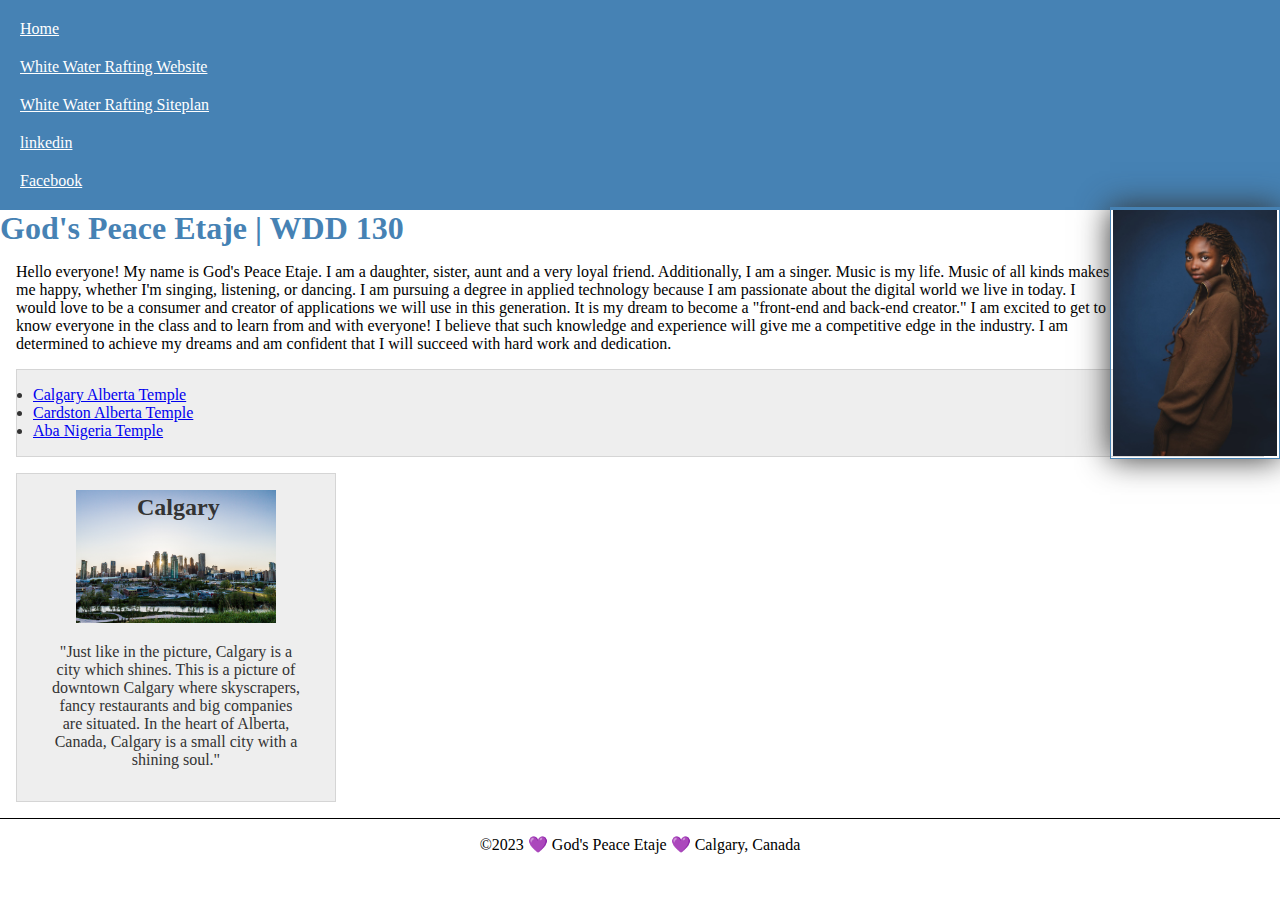
==== index.html @ 40fc112f "second home assignment" ====
<!-- 22nd June 2023 -->
<!DOCTYPE html>
<html lang="en-US">

<head>
    <meta charset="UTF-8">
    <meta name="viewport" content="width=device-width, initial-scale=1.0">
    <title>God's Peace Etaje | WDD 130</title>
    <meta name="description" content="Peace Etaje's BYU-Idaho WDD 130 course hero page">
    <meta name="author" content="God's Peace Etaje">
    <link rel="stylesheet" href="styles/styles.css">
</head>

<body>
    <header>
        <nav>    
            <a href="#">Home</a>        
            <a href="wwr/">White Water Rafting Website</a>
            <a href="wwr/site-plan-rafting.html">White Water Rafting Siteplan</a>
            <a href="https://linkedin.com">linkedin</a>
            <a href="https://facebook.com">Facebook</a>
          </nav>   
    </header>
    <main>
    <h1>God's Peace Etaje | WDD 130</h1>
    <img src="images/profile.jpg"  alt="Hello, my name is God's Peace Etaje" width="200" >
    <p>Hello everyone! My name is God's Peace Etaje. I am a daughter, sister, aunt and a very loyal friend. Additionally, I am a singer. Music is my life. Music of all kinds makes me happy, whether I'm singing, listening, or dancing. I am pursuing a degree in applied technology because I am passionate about the digital world we live in today. I would love to be a consumer and creator of applications we will use in this generation. It is my dream to become a "front-end and back-end creator." I am excited to get to know everyone in the class and to learn from and with everyone! I believe that such knowledge and experience will give me a competitive edge in the industry. I am determined to achieve my dreams and am confident that I will succeed with hard work and dedication.</p>
    <ul class="box">
        <li><a href="https://www.churchofjesuschrist.org/temples/details/calgary-alberta-temple?lang=eng" target="_blank">Calgary Alberta Temple</a></li>
        <li><a href= "https://www.churchofjesuschrist.org/temples/details/cardston-alberta-temple?lang=eng" target="_blank">Cardston Alberta Temple</a</li>
        <li><a href="https://www.churchofjesuschrist.org/temples/details/aba-nigeria-temple?lang=eng" target="_blank">Aba Nigeria Temple</a></li>
    </ul>
    </main>
    
    <aside class="box"> 
        <h2>Calgary</h2>
        <img src="images/Calgary.jpg" alt="Downtown Calgary">
        <p>"Just like in the picture, Calgary is a city which shines. This is a picture of downtown Calgary where skyscrapers, fancy restaurants and big companies are situated. In the heart of Alberta, Canada, Calgary is a small city with a shining soul."</p>
    </aside>
    <footer>
        <p>&#169;2023 &#128156; God's Peace Etaje &#128156; Calgary, Canada</p>
    </footer>
</body>

</html>
---- styles/styles.css ----
*{
  margin: 0;
  padding: 0;
  box-sizing: border-box;
} 

nav {
    background-color: steelblue;
    padding: 10px;
}

nav a  {
    color: white;
    padding: 10px;
    display: block;
  }

  h1 {
    color: steelblue;
  }

  main img {
    width: 170px;
    height: auto;
    border: 1px solid steelblue;
    padding: 2px;
    box-shadow: 0 0 30px #333;
    float: right;
    position: relative; top: -40px; 
  }

  p {
    margin:1rem;
  }

aside{
    width: 20em;
    text-align: center;
    position: relative;
}

aside h2 {
  position: absolute;
  top: 20px;
  left: 120px;
}

aside img {
    width: 200px;
    height: auto;
}

footer {
    margin-top: 1em;
    border-top: 1px solid #000;
    text-align: center;
}

/* class selectors */
.box {
  margin: 1rem;
  border: 1px solid rgba(0,0,0,.1) ;
  padding: 1rem;
  background-color: #eee;
  color: #333; 
}
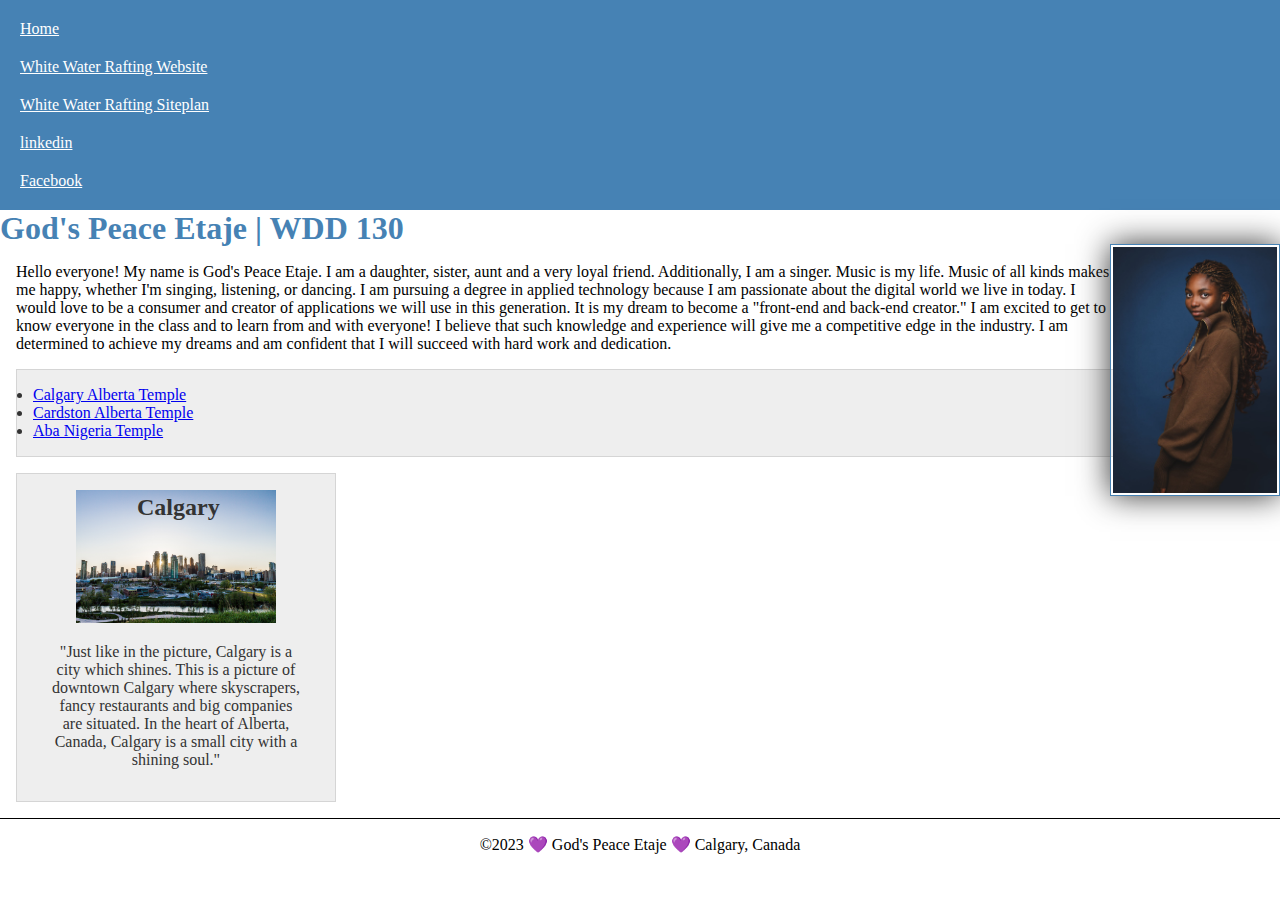
==== commit b06f928d: "correction" ====
--- a/index.html
+++ b/index.html
@@ -25,7 +25,7 @@
     <h1>God's Peace Etaje | WDD 130</h1>
     <img src="images/profile.jpg"  alt="Hello, my name is God's Peace Etaje" width="200" >
     <p>Hello everyone! My name is God's Peace Etaje. I am a daughter, sister, aunt and a very loyal friend. Additionally, I am a singer. Music is my life. Music of all kinds makes me happy, whether I'm singing, listening, or dancing. I am pursuing a degree in applied technology because I am passionate about the digital world we live in today. I would love to be a consumer and creator of applications we will use in this generation. It is my dream to become a "front-end and back-end creator." I am excited to get to know everyone in the class and to learn from and with everyone! I believe that such knowledge and experience will give me a competitive edge in the industry. I am determined to achieve my dreams and am confident that I will succeed with hard work and dedication.</p>
-    <ul class="box">
+    <ul class="box indented">
         <li><a href="https://www.churchofjesuschrist.org/temples/details/calgary-alberta-temple?lang=eng" target="_blank">Calgary Alberta Temple</a></li>
         <li><a href= "https://www.churchofjesuschrist.org/temples/details/cardston-alberta-temple?lang=eng" target="_blank">Cardston Alberta Temple</a</li>
         <li><a href="https://www.churchofjesuschrist.org/temples/details/aba-nigeria-temple?lang=eng" target="_blank">Aba Nigeria Temple</a></li>
--- a/styles/styles.css
+++ b/styles/styles.css
@@ -26,7 +26,7 @@
     padding: 2px;
     box-shadow: 0 0 30px #333;
     float: right;
-    position: relative; top: -40px; 
+    position: relative; top: -3px; 
   }
 
   p {
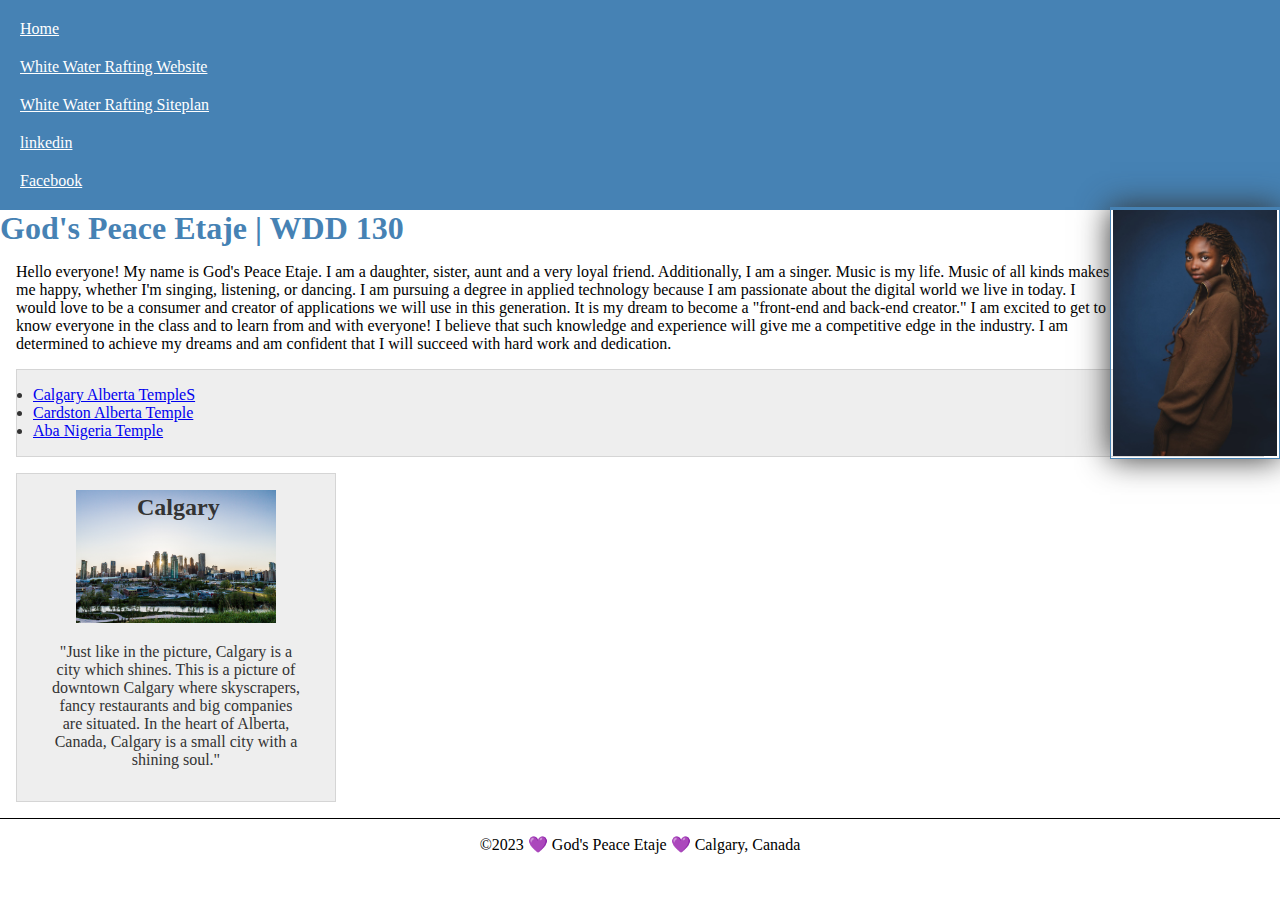
==== commit be3be3fc: "change" ====
--- a/index.html
+++ b/index.html
@@ -25,9 +25,9 @@
     <h1>God's Peace Etaje | WDD 130</h1>
     <img src="images/profile.jpg"  alt="Hello, my name is God's Peace Etaje" width="200" >
     <p>Hello everyone! My name is God's Peace Etaje. I am a daughter, sister, aunt and a very loyal friend. Additionally, I am a singer. Music is my life. Music of all kinds makes me happy, whether I'm singing, listening, or dancing. I am pursuing a degree in applied technology because I am passionate about the digital world we live in today. I would love to be a consumer and creator of applications we will use in this generation. It is my dream to become a "front-end and back-end creator." I am excited to get to know everyone in the class and to learn from and with everyone! I believe that such knowledge and experience will give me a competitive edge in the industry. I am determined to achieve my dreams and am confident that I will succeed with hard work and dedication.</p>
-    <ul class="box indented">
-        <li><a href="https://www.churchofjesuschrist.org/temples/details/calgary-alberta-temple?lang=eng" target="_blank">Calgary Alberta Temple</a></li>
-        <li><a href= "https://www.churchofjesuschrist.org/temples/details/cardston-alberta-temple?lang=eng" target="_blank">Cardston Alberta Temple</a</li>
+    <ul class="box">
+        <li><a href="https://www.churchofjesuschrist.org/temples/details/calgary-alberta-temple?lang=eng" target="_blank">Calgary Alberta TempleS</a></li>
+        <li><a href= "https://www.churchofjesuschrist.org/temples/details/cardston-alberta-temple?lang=eng" target="_blank">Cardston Alberta Temple</a></li>
         <li><a href="https://www.churchofjesuschrist.org/temples/details/aba-nigeria-temple?lang=eng" target="_blank">Aba Nigeria Temple</a></li>
     </ul>
     </main>
--- a/styles/styles.css
+++ b/styles/styles.css
@@ -26,7 +26,7 @@
     padding: 2px;
     box-shadow: 0 0 30px #333;
     float: right;
-    position: relative; top: -3px; 
+    position: relative; top: -40px; 
   }
 
   p {
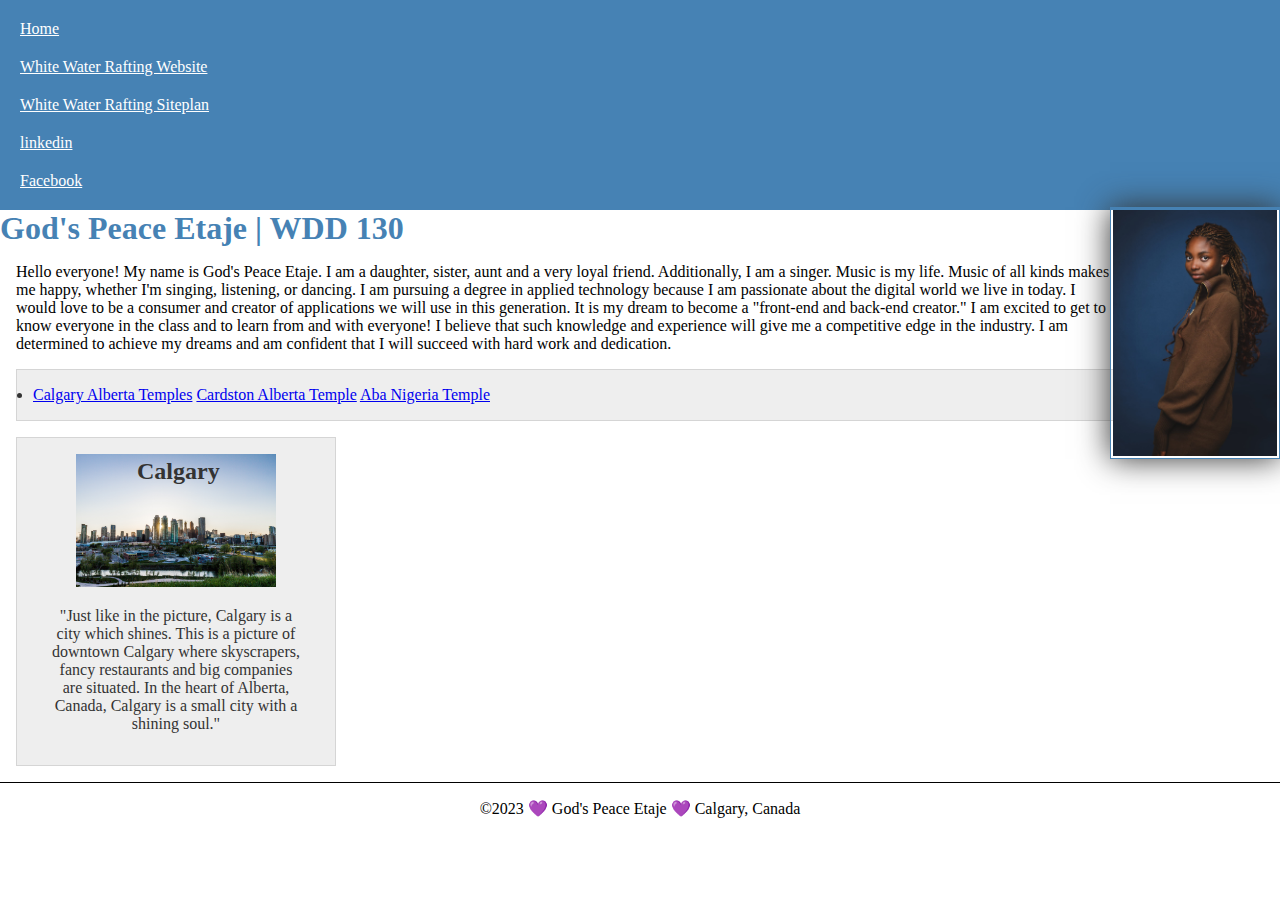
==== commit 1425bd15: "i need help" ====
--- a/index.html
+++ b/index.html
@@ -26,9 +26,10 @@
     <img src="images/profile.jpg"  alt="Hello, my name is God's Peace Etaje" width="200" >
     <p>Hello everyone! My name is God's Peace Etaje. I am a daughter, sister, aunt and a very loyal friend. Additionally, I am a singer. Music is my life. Music of all kinds makes me happy, whether I'm singing, listening, or dancing. I am pursuing a degree in applied technology because I am passionate about the digital world we live in today. I would love to be a consumer and creator of applications we will use in this generation. It is my dream to become a "front-end and back-end creator." I am excited to get to know everyone in the class and to learn from and with everyone! I believe that such knowledge and experience will give me a competitive edge in the industry. I am determined to achieve my dreams and am confident that I will succeed with hard work and dedication.</p>
     <ul class="box">
-        <li><a href="https://www.churchofjesuschrist.org/temples/details/calgary-alberta-temple?lang=eng" target="_blank">Calgary Alberta TempleS</a></li>
-        <li><a href= "https://www.churchofjesuschrist.org/temples/details/cardston-alberta-temple?lang=eng" target="_blank">Cardston Alberta Temple</a></li>
-        <li><a href="https://www.churchofjesuschrist.org/temples/details/aba-nigeria-temple?lang=eng" target="_blank">Aba Nigeria Temple</a></li>
+        <li><a href="https://www.churchofjesuschrist.org/temples/details/calgary-alberta-temple?lang=eng" target="_blank">Calgary Alberta Temples</a>
+            <a href= "https://www.churchofjesuschrist.org/temples/details/cardston-alberta-temple?lang=eng" target="_blank">Cardston Alberta Temple</a>
+            <a href="https://www.churchofjesuschrist.org/temples/details/aba-nigeria-temple?lang=eng" target="_blank">Aba Nigeria Temple</a>
+            </li>
     </ul>
     </main>
     
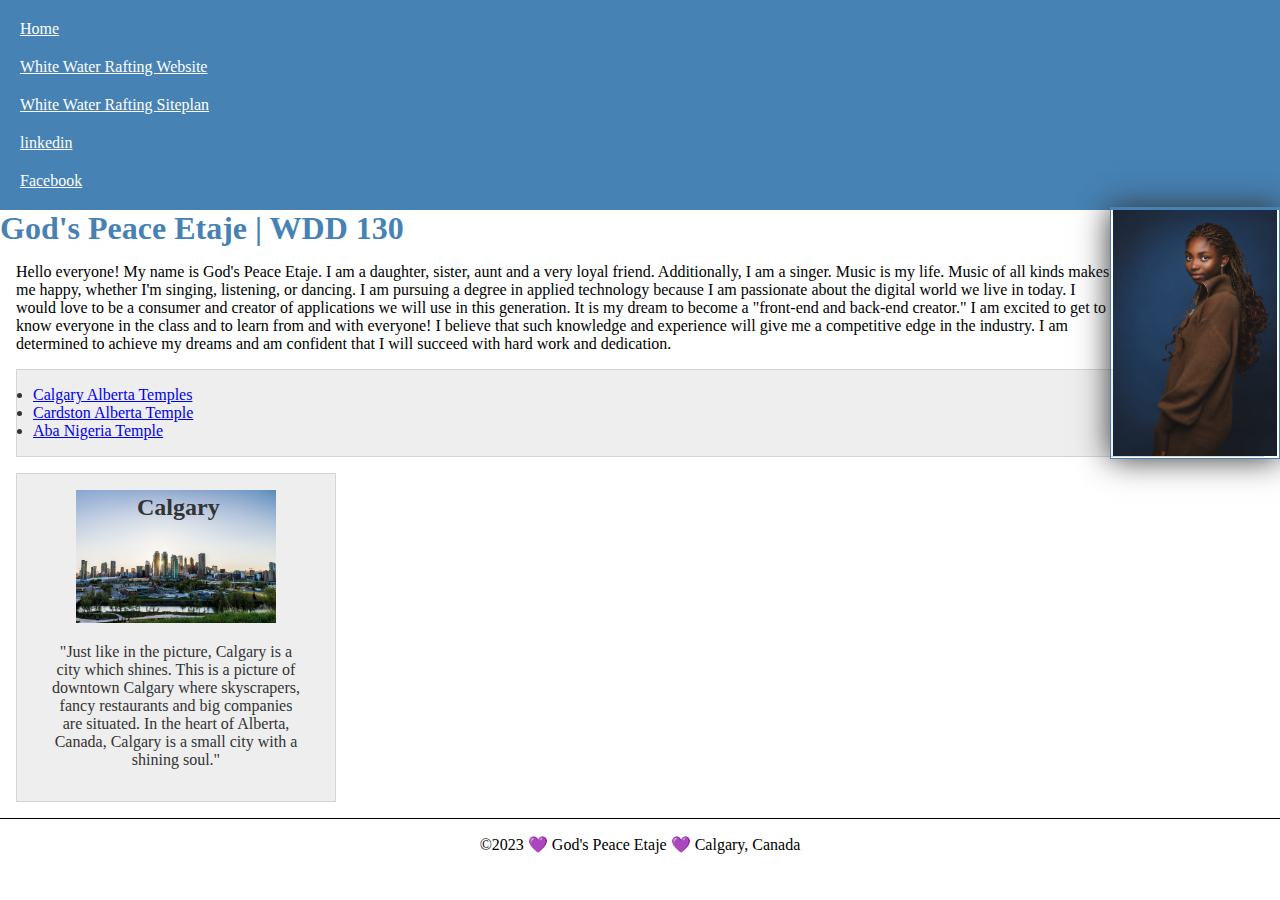
==== commit 7d7ad370: "staged change" ====
--- a/index.html
+++ b/index.html
@@ -26,10 +26,9 @@
     <img src="images/profile.jpg"  alt="Hello, my name is God's Peace Etaje" width="200" >
     <p>Hello everyone! My name is God's Peace Etaje. I am a daughter, sister, aunt and a very loyal friend. Additionally, I am a singer. Music is my life. Music of all kinds makes me happy, whether I'm singing, listening, or dancing. I am pursuing a degree in applied technology because I am passionate about the digital world we live in today. I would love to be a consumer and creator of applications we will use in this generation. It is my dream to become a "front-end and back-end creator." I am excited to get to know everyone in the class and to learn from and with everyone! I believe that such knowledge and experience will give me a competitive edge in the industry. I am determined to achieve my dreams and am confident that I will succeed with hard work and dedication.</p>
     <ul class="box">
-        <li><a href="https://www.churchofjesuschrist.org/temples/details/calgary-alberta-temple?lang=eng" target="_blank">Calgary Alberta Temples</a>
-            <a href= "https://www.churchofjesuschrist.org/temples/details/cardston-alberta-temple?lang=eng" target="_blank">Cardston Alberta Temple</a>
-            <a href="https://www.churchofjesuschrist.org/temples/details/aba-nigeria-temple?lang=eng" target="_blank">Aba Nigeria Temple</a>
-            </li>
+        <li> <a href="https://www.churchofjesuschrist.org/temples/details/calgary-alberta-temple?lang=eng" target="_blank">Calgary Alberta Temples</a></li>
+        <li> <a href= "https://www.churchofjesuschrist.org/temples/details/cardston-alberta-temple?lang=eng" target="_blank">Cardston Alberta Temple</a></li>
+        <li> <a href="https://www.churchofjesuschrist.org/temples/details/aba-nigeria-temple?lang=eng" target="_blank">Aba Nigeria Temple</a></li>        
     </ul>
     </main>
     
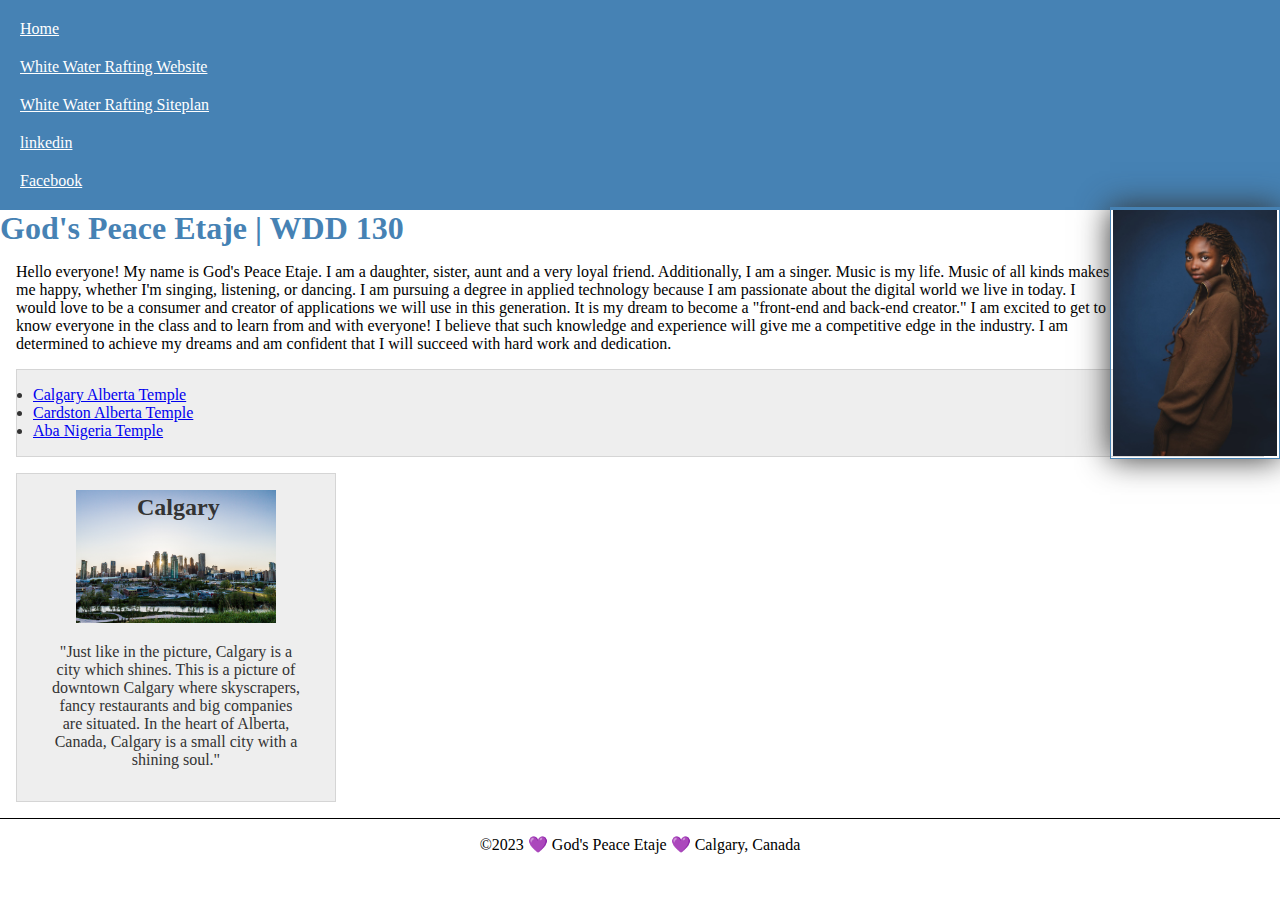
==== commit 457793e4: "spelling" ====
--- a/index.html
+++ b/index.html
@@ -26,7 +26,7 @@
     <img src="images/profile.jpg"  alt="Hello, my name is God's Peace Etaje" width="200" >
     <p>Hello everyone! My name is God's Peace Etaje. I am a daughter, sister, aunt and a very loyal friend. Additionally, I am a singer. Music is my life. Music of all kinds makes me happy, whether I'm singing, listening, or dancing. I am pursuing a degree in applied technology because I am passionate about the digital world we live in today. I would love to be a consumer and creator of applications we will use in this generation. It is my dream to become a "front-end and back-end creator." I am excited to get to know everyone in the class and to learn from and with everyone! I believe that such knowledge and experience will give me a competitive edge in the industry. I am determined to achieve my dreams and am confident that I will succeed with hard work and dedication.</p>
     <ul class="box">
-        <li> <a href="https://www.churchofjesuschrist.org/temples/details/calgary-alberta-temple?lang=eng" target="_blank">Calgary Alberta Temples</a></li>
+        <li> <a href="https://www.churchofjesuschrist.org/temples/details/calgary-alberta-temple?lang=eng" target="_blank">Calgary Alberta Temple</a></li>
         <li> <a href= "https://www.churchofjesuschrist.org/temples/details/cardston-alberta-temple?lang=eng" target="_blank">Cardston Alberta Temple</a></li>
         <li> <a href="https://www.churchofjesuschrist.org/temples/details/aba-nigeria-temple?lang=eng" target="_blank">Aba Nigeria Temple</a></li>        
     </ul>
